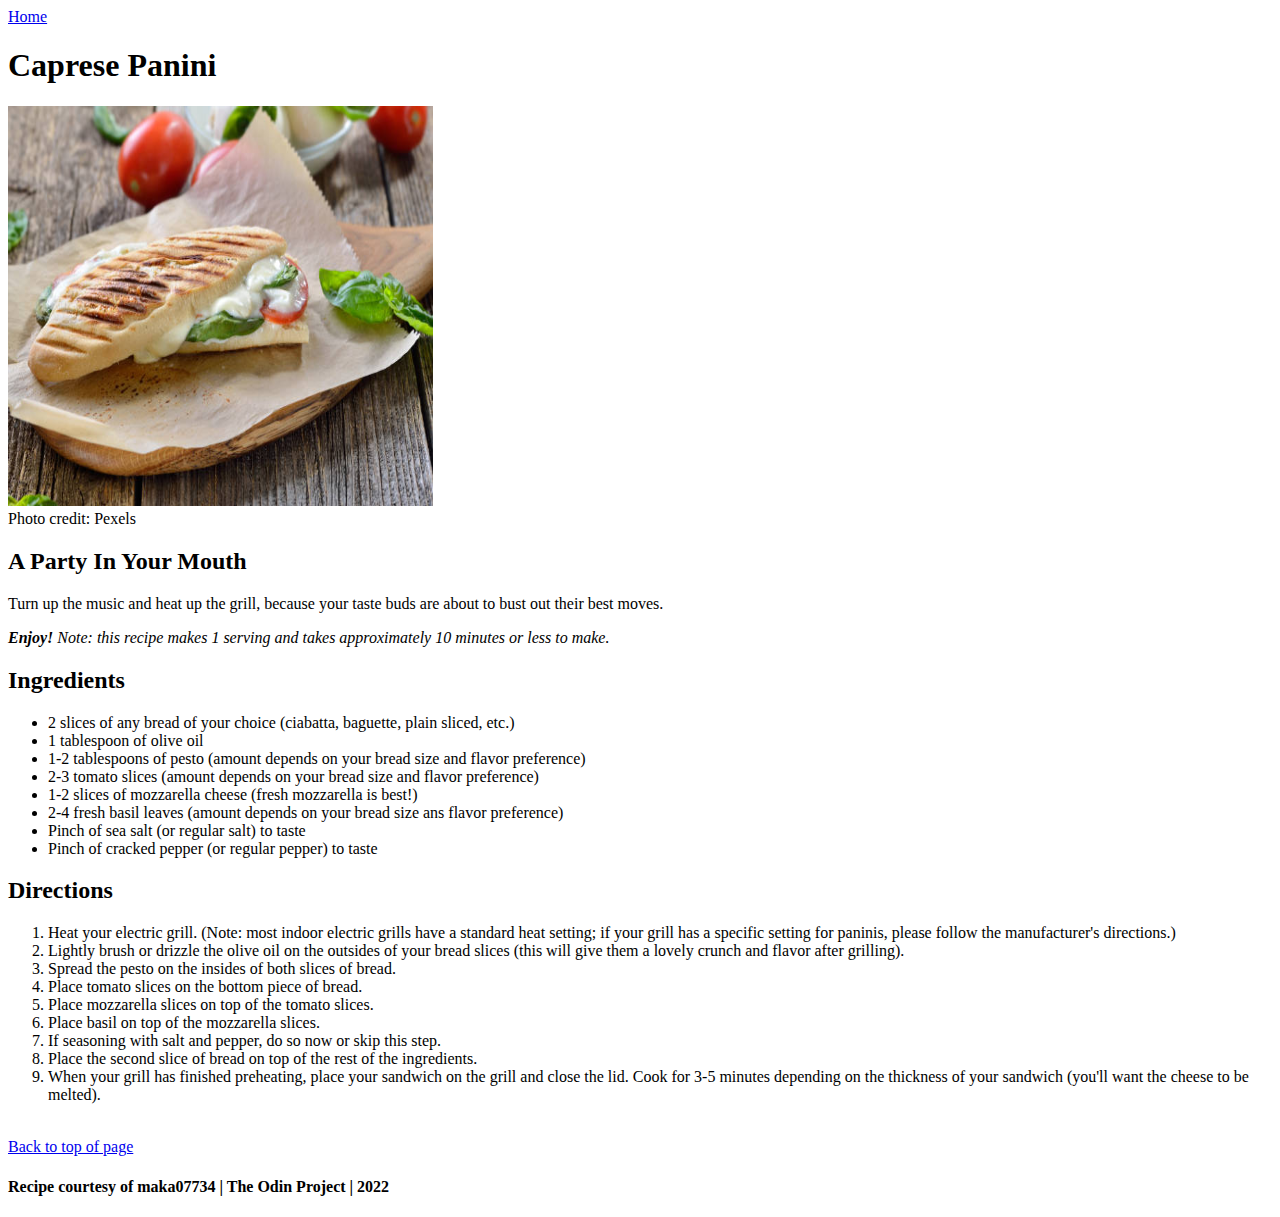
==== recipes/caprese-panini.html @ b5310137 "Add(caprese-panini.html): create webpage for caprese panini recipe" ====
<!DOCTYPE html>
<html lang="en">
  <head>
    <meta charset="utf-8">
    <title>Odin Recipes | Caprese Panini</title>
  </head>

  <body>
    <a name="top"></a>
    <header>
        <nav>
            <a href="../index.html">Home</a>
        </nav>
    </header>
    
    <main>
        <h1>Caprese Panini</h1>
        <img src="../img/caprese-panini.jpeg" alt="Caprese panini with grilled bread, tomato, basil, pesto, and melted mozzarella cheese" width="425" height="400">
        <figcaption>Photo credit: Pexels</figcaption>
          <h2>A Party In Your Mouth</h2>
            <p>Turn up the music and heat up the grill, because your taste buds are about to bust out their best moves.</p>
            <p><em><strong>Enjoy!</strong> Note: this recipe makes 1 serving and takes approximately 10 minutes or less to make.</em></p>
          
          <h2>Ingredients</h2>
            <ul>
              <li>2 slices of any bread of your choice (ciabatta, baguette, plain sliced, etc.)</li>
              <li>1 tablespoon of olive oil</li>
              <li>1-2 tablespoons of pesto (amount depends on your bread size and flavor preference)</li>
              <li>2-3 tomato slices (amount depends on your bread size and flavor preference)</li>
              <li>1-2 slices of mozzarella cheese (fresh mozzarella is best!)</li>
              <li>2-4 fresh basil leaves (amount depends on your bread size ans flavor preference)</li>
              <li>Pinch of sea salt (or regular salt) to taste</li>
              <li>Pinch of cracked pepper (or regular pepper) to taste</li>
            </ul>

          <h2>Directions</h2>
            <ol>
              <li>Heat your electric grill. (Note: most indoor electric grills have a standard heat setting; if your grill has a specific setting for paninis, please follow the manufacturer's directions.)</li>
              <li>Lightly brush or drizzle the olive oil on the outsides of your bread slices (this will give them a lovely crunch and flavor after grilling).</li>
              <li>Spread the pesto on the insides of both slices of bread.</li>
              <li>Place tomato slices on the bottom piece of bread.</li>
              <li>Place mozzarella slices on top of the tomato slices.</li>
              <li>Place basil on top of the mozzarella slices.</li>
              <li>If seasoning with salt and pepper, do so now or skip this step.</li>
              <li>Place the second slice of bread on top of the rest of the ingredients.</li>
              <li>When your grill has finished preheating, place your sandwich on the grill and close the lid. Cook for 3-5 minutes depending on the thickness of your sandwich (you'll want the cheese to be melted).</li>
            </ol>
    </main>
    <br>
    <footer>
      <a href="#top">Back to top of page</a>
      <h4>Recipe courtesy of maka07734 | The Odin Project | 2022</h4>
    </footer>
  </body>
  
</html>
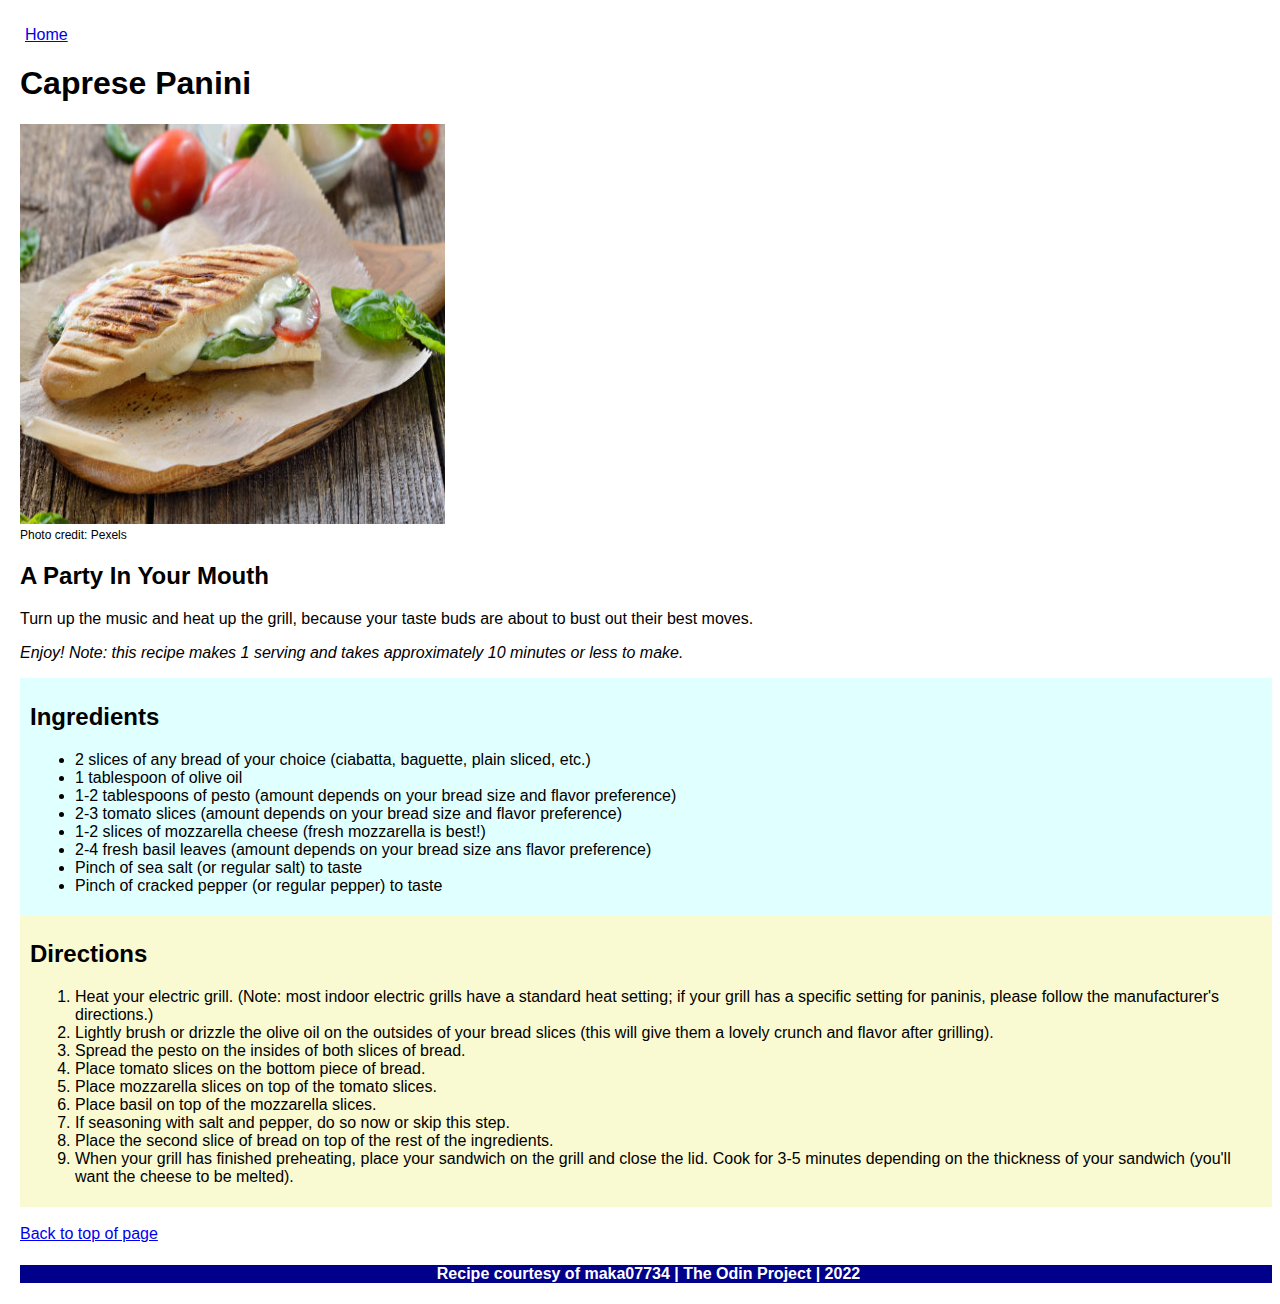
==== commit 600ca83a: "Edit (caprese-panini.html): edit HTML to incorporate style changes" ====
--- a/recipes/caprese-panini.html
+++ b/recipes/caprese-panini.html
@@ -3,11 +3,12 @@
   <head>
     <meta charset="utf-8">
     <title>Odin Recipes | Caprese Panini</title>
+    <link rel="stylesheet" href="../style.css">
   </head>
 
   <body>
     <a name="top"></a>
-    <header>
+    <header class="header">
         <nav>
             <a href="../index.html">Home</a>
         </nav>
@@ -19,9 +20,10 @@
         <figcaption>Photo credit: Pexels</figcaption>
           <h2>A Party In Your Mouth</h2>
             <p>Turn up the music and heat up the grill, because your taste buds are about to bust out their best moves.</p>
-            <p><em><strong>Enjoy!</strong> Note: this recipe makes 1 serving and takes approximately 10 minutes or less to make.</em></p>
+            <p class="italics">Enjoy! Note: this recipe makes 1 serving and takes approximately 10 minutes or less to make.</em></p>
           
-          <h2>Ingredients</h2>
+          <div class="ingredients">
+            <h2>Ingredients</h2>
             <ul>
               <li>2 slices of any bread of your choice (ciabatta, baguette, plain sliced, etc.)</li>
               <li>1 tablespoon of olive oil</li>
@@ -32,8 +34,10 @@
               <li>Pinch of sea salt (or regular salt) to taste</li>
               <li>Pinch of cracked pepper (or regular pepper) to taste</li>
             </ul>
+          </div>
 
-          <h2>Directions</h2>
+          <div class="directions">
+            <h2>Directions</h2>
             <ol>
               <li>Heat your electric grill. (Note: most indoor electric grills have a standard heat setting; if your grill has a specific setting for paninis, please follow the manufacturer's directions.)</li>
               <li>Lightly brush or drizzle the olive oil on the outsides of your bread slices (this will give them a lovely crunch and flavor after grilling).</li>
@@ -45,11 +49,14 @@
               <li>Place the second slice of bread on top of the rest of the ingredients.</li>
               <li>When your grill has finished preheating, place your sandwich on the grill and close the lid. Cook for 3-5 minutes depending on the thickness of your sandwich (you'll want the cheese to be melted).</li>
             </ol>
+          </div>
     </main>
     <br>
     <footer>
       <a href="#top">Back to top of page</a>
-      <h4>Recipe courtesy of maka07734 | The Odin Project | 2022</h4>
+      <div class="page-info">
+        <h4>Recipe courtesy of maka07734 | The Odin Project | 2022</h4>
+      </div>
     </footer>
   </body>
   
--- a/style.css
+++ b/style.css
@@ -0,0 +1,33 @@
+* {
+    margin-left: 5px;
+    font-family: Arial, sans-serif;
+}
+
+figcaption {
+    font-size: 12px;
+}
+
+.header-img {
+    background-color: salmon; 
+}
+
+.ingredients {
+    background-color: lightcyan;
+    padding: 5px;
+    
+} 
+
+.directions {
+    background-color: lightgoldenrodyellow;
+    padding: 5px;
+}
+
+.italics {
+    font-style: italic;
+}
+
+.page-info {
+    background-color: darkblue;
+    color: white;
+    text-align: center;
+}